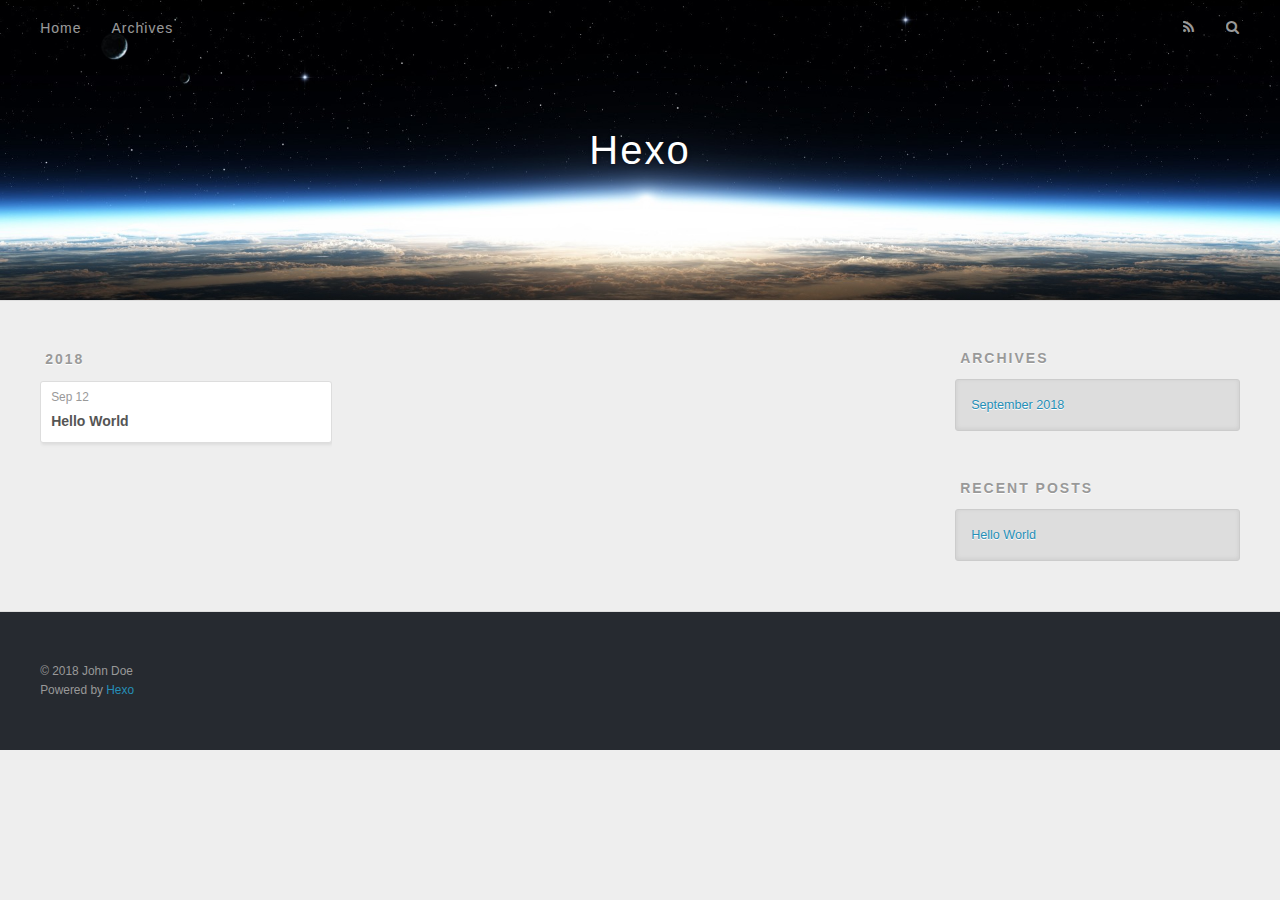
==== archives/index.html @ 9562ed74 "Site updated: 2018-09-12 23:59:18" ====
<!DOCTYPE html>
<html>
<head>
  <meta charset="utf-8">
  

  
  <title>Archives | Hexo</title>
  <meta name="viewport" content="width=device-width, initial-scale=1, maximum-scale=1">
  <meta property="og:type" content="website">
<meta property="og:title" content="Hexo">
<meta property="og:url" content="http://yoursite.com/archives/index.html">
<meta property="og:site_name" content="Hexo">
<meta property="og:locale" content="default">
<meta name="twitter:card" content="summary">
<meta name="twitter:title" content="Hexo">
  
    <link rel="alternate" href="/atom.xml" title="Hexo" type="application/atom+xml">
  
  
    <link rel="icon" href="/favicon.png">
  
  
    <link href="//fonts.googleapis.com/css?family=Source+Code+Pro" rel="stylesheet" type="text/css">
  
  <link rel="stylesheet" href="/css/style.css">
</head>

<body>
  <div id="container">
    <div id="wrap">
      <header id="header">
  <div id="banner"></div>
  <div id="header-outer" class="outer">
    <div id="header-title" class="inner">
      <h1 id="logo-wrap">
        <a href="/" id="logo">Hexo</a>
      </h1>
      
    </div>
    <div id="header-inner" class="inner">
      <nav id="main-nav">
        <a id="main-nav-toggle" class="nav-icon"></a>
        
          <a class="main-nav-link" href="/">Home</a>
        
          <a class="main-nav-link" href="/archives">Archives</a>
        
      </nav>
      <nav id="sub-nav">
        
          <a id="nav-rss-link" class="nav-icon" href="/atom.xml" title="RSS Feed"></a>
        
        <a id="nav-search-btn" class="nav-icon" title="Search"></a>
      </nav>
      <div id="search-form-wrap">
        <form action="//google.com/search" method="get" accept-charset="UTF-8" class="search-form"><input type="search" name="q" class="search-form-input" placeholder="Search"><button type="submit" class="search-form-submit">&#xF002;</button><input type="hidden" name="sitesearch" value="http://yoursite.com"></form>
      </div>
    </div>
  </div>
</header>
      <div class="outer">
        <section id="main">
  
  
    
    
      
      
      <section class="archives-wrap">
        <div class="archive-year-wrap">
          <a href="/archives/2018" class="archive-year">2018</a>
        </div>
        <div class="archives">
    
    <article class="archive-article archive-type-post">
  <div class="archive-article-inner">
    <header class="archive-article-header">
      <a href="/2018/09/12/hello-world/" class="archive-article-date">
  <time datetime="2018-09-12T15:31:34.740Z" itemprop="datePublished">Sep 12</time>
</a>
      
  
    <h1 itemprop="name">
      <a class="archive-article-title" href="/2018/09/12/hello-world/">Hello World</a>
    </h1>
  

    </header>
  </div>
</article>
  
  
    </div></section>
  


</section>
        
          <aside id="sidebar">
  
    

  
    

  
    
  
    
  <div class="widget-wrap">
    <h3 class="widget-title">Archives</h3>
    <div class="widget">
      <ul class="archive-list"><li class="archive-list-item"><a class="archive-list-link" href="/archives/2018/09/">September 2018</a></li></ul>
    </div>
  </div>


  
    
  <div class="widget-wrap">
    <h3 class="widget-title">Recent Posts</h3>
    <div class="widget">
      <ul>
        
          <li>
            <a href="/2018/09/12/hello-world/">Hello World</a>
          </li>
        
      </ul>
    </div>
  </div>

  
</aside>
        
      </div>
      <footer id="footer">
  
  <div class="outer">
    <div id="footer-info" class="inner">
      &copy; 2018 John Doe<br>
      Powered by <a href="http://hexo.io/" target="_blank">Hexo</a>
    </div>
  </div>
</footer>
    </div>
    <nav id="mobile-nav">
  
    <a href="/" class="mobile-nav-link">Home</a>
  
    <a href="/archives" class="mobile-nav-link">Archives</a>
  
</nav>
    

<script src="//ajax.googleapis.com/ajax/libs/jquery/2.0.3/jquery.min.js"></script>


  <link rel="stylesheet" href="/fancybox/jquery.fancybox.css">
  <script src="/fancybox/jquery.fancybox.pack.js"></script>


<script src="/js/script.js"></script>



  </div>
</body>
</html>
---- css/style.css ----
body {
  width: 100%;
}
body:before,
body:after {
  content: "";
  display: table;
}
body:after {
  clear: both;
}
html,
body,
div,
span,
applet,
object,
iframe,
h1,
h2,
h3,
h4,
h5,
h6,
p,
blockquote,
pre,
a,
abbr,
acronym,
address,
big,
cite,
code,
del,
dfn,
em,
img,
ins,
kbd,
q,
s,
samp,
small,
strike,
strong,
sub,
sup,
tt,
var,
dl,
dt,
dd,
ol,
ul,
li,
fieldset,
form,
label,
legend,
table,
caption,
tbody,
tfoot,
thead,
tr,
th,
td {
  margin: 0;
  padding: 0;
  border: 0;
  outline: 0;
  font-weight: inherit;
  font-style: inherit;
  font-family: inherit;
  font-size: 100%;
  vertical-align: baseline;
}
body {
  line-height: 1;
  color: #000;
  background: #fff;
}
ol,
ul {
  list-style: none;
}
table {
  border-collapse: separate;
  border-spacing: 0;
  vertical-align: middle;
}
caption,
th,
td {
  text-align: left;
  font-weight: normal;
  vertical-align: middle;
}
a img {
  border: none;
}
input,
button {
  margin: 0;
  padding: 0;
}
input::-moz-focus-inner,
button::-moz-focus-inner {
  border: 0;
  padding: 0;
}
@font-face {
  font-family: FontAwesome;
  font-style: normal;
  font-weight: normal;
  src: url("fonts/fontawesome-webfont.eot?v=#4.0.3");
  src: url("fonts/fontawesome-webfont.eot?#iefix&v=#4.0.3") format("embedded-opentype"), url("fonts/fontawesome-webfont.woff?v=#4.0.3") format("woff"), url("fonts/fontawesome-webfont.ttf?v=#4.0.3") format("truetype"), url("fonts/fontawesome-webfont.svg#fontawesomeregular?v=#4.0.3") format("svg");
}
html,
body,
#container {
  height: 100%;
}
body {
  background: #eee;
  font: 14px -apple-system, BlinkMacSystemFont, "Segoe UI", "Roboto", "Oxygen", "Ubuntu", "Cantarell", "Fira Sans", "Droid Sans", "Helvetica Neue", sans-serif;
  -webkit-text-size-adjust: 100%;
}
.outer {
  max-width: 1220px;
  margin: 0 auto;
  padding: 0 20px;
}
.outer:before,
.outer:after {
  content: "";
  display: table;
}
.outer:after {
  clear: both;
}
.inner {
  display: inline;
  float: left;
  width: 98.33333333333333%;
  margin: 0 0.833333333333333%;
}
.left,
.alignleft {
  float: left;
}
.right,
.alignright {
  float: right;
}
.clear {
  clear: both;
}
#container {
  position: relative;
}
.mobile-nav-on {
  overflow: hidden;
}
#wrap {
  height: 100%;
  width: 100%;
  position: absolute;
  top: 0;
  left: 0;
  -webkit-transition: 0.2s ease-out;
  -moz-transition: 0.2s ease-out;
  -ms-transition: 0.2s ease-out;
  transition: 0.2s ease-out;
  z-index: 1;
  background: #eee;
}
.mobile-nav-on #wrap {
  left: 280px;
}
@media screen and (min-width: 768px) {
  #main {
    display: inline;
    float: left;
    width: 73.33333333333333%;
    margin: 0 0.833333333333333%;
  }
}
.article-date,
.article-category-link,
.archive-year,
.widget-title {
  text-decoration: none;
  text-transform: uppercase;
  letter-spacing: 2px;
  color: #999;
  margin-bottom: 1em;
  margin-left: 5px;
  line-height: 1em;
  text-shadow: 0 1px #fff;
  font-weight: bold;
}
.article-inner,
.archive-article-inner {
  background: #fff;
  -webkit-box-shadow: 1px 2px 3px #ddd;
  box-shadow: 1px 2px 3px #ddd;
  border: 1px solid #ddd;
  border-radius: 3px;
}
.article-entry h1,
.widget h1 {
  font-size: 2em;
}
.article-entry h2,
.widget h2 {
  font-size: 1.5em;
}
.article-entry h3,
.widget h3 {
  font-size: 1.3em;
}
.article-entry h4,
.widget h4 {
  font-size: 1.2em;
}
.article-entry h5,
.widget h5 {
  font-size: 1em;
}
.article-entry h6,
.widget h6 {
  font-size: 1em;
  color: #999;
}
.article-entry hr,
.widget hr {
  border: 1px dashed #ddd;
}
.article-entry strong,
.widget strong {
  font-weight: bold;
}
.article-entry em,
.widget em,
.article-entry cite,
.widget cite {
  font-style: italic;
}
.article-entry sup,
.widget sup,
.article-entry sub,
.widget sub {
  font-size: 0.75em;
  line-height: 0;
  position: relative;
  vertical-align: baseline;
}
.article-entry sup,
.widget sup {
  top: -0.5em;
}
.article-entry sub,
.widget sub {
  bottom: -0.2em;
}
.article-entry small,
.widget small {
  font-size: 0.85em;
}
.article-entry acronym,
.widget acronym,
.article-entry abbr,
.widget abbr {
  border-bottom: 1px dotted;
}
.article-entry ul,
.widget ul,
.article-entry ol,
.widget ol,
.article-entry dl,
.widget dl {
  margin: 0 20px;
  line-height: 1.6em;
}
.article-entry ul ul,
.widget ul ul,
.article-entry ol ul,
.widget ol ul,
.article-entry ul ol,
.widget ul ol,
.article-entry ol ol,
.widget ol ol {
  margin-top: 0;
  margin-bottom: 0;
}
.article-entry ul,
.widget ul {
  list-style: disc;
}
.article-entry ol,
.widget ol {
  list-style: decimal;
}
.article-entry dt,
.widget dt {
  font-weight: bold;
}
#header {
  height: 300px;
  position: relative;
  border-bottom: 1px solid #ddd;
}
#header:before,
#header:after {
  content: "";
  position: absolute;
  left: 0;
  right: 0;
  height: 40px;
}
#header:before {
  top: 0;
  background: -webkit-linear-gradient(rgba(0,0,0,0.2), transparent);
  background: -moz-linear-gradient(rgba(0,0,0,0.2), transparent);
  background: -ms-linear-gradient(rgba(0,0,0,0.2), transparent);
  background: linear-gradient(rgba(0,0,0,0.2), transparent);
}
#header:after {
  bottom: 0;
  background: -webkit-linear-gradient(transparent, rgba(0,0,0,0.2));
  background: -moz-linear-gradient(transparent, rgba(0,0,0,0.2));
  background: -ms-linear-gradient(transparent, rgba(0,0,0,0.2));
  background: linear-gradient(transparent, rgba(0,0,0,0.2));
}
#header-outer {
  height: 100%;
  position: relative;
}
#header-inner {
  position: relative;
  overflow: hidden;
}
#banner {
  position: absolute;
  top: 0;
  left: 0;
  width: 100%;
  height: 100%;
  background: url("images/banner.jpg") center #000;
  -webkit-background-size: cover;
  -moz-background-size: cover;
  background-size: cover;
  z-index: -1;
}
#header-title {
  text-align: center;
  height: 40px;
  position: absolute;
  top: 50%;
  left: 0;
  margin-top: -20px;
}
#logo,
#subtitle {
  text-decoration: none;
  color: #fff;
  font-weight: 300;
  text-shadow: 0 1px 4px rgba(0,0,0,0.3);
}
#logo {
  font-size: 40px;
  line-height: 40px;
  letter-spacing: 2px;
}
#subtitle {
  font-size: 16px;
  line-height: 16px;
  letter-spacing: 1px;
}
#subtitle-wrap {
  margin-top: 16px;
}
#main-nav {
  float: left;
  margin-left: -15px;
}
.nav-icon,
.main-nav-link {
  float: left;
  color: #fff;
  opacity: 0.6;
  text-decoration: none;
  text-shadow: 0 1px rgba(0,0,0,0.2);
  -webkit-transition: opacity 0.2s;
  -moz-transition: opacity 0.2s;
  -ms-transition: opacity 0.2s;
  transition: opacity 0.2s;
  display: block;
  padding: 20px 15px;
}
.nav-icon:hover,
.main-nav-link:hover {
  opacity: 1;
}
.nav-icon {
  font-family: FontAwesome;
  text-align: center;
  font-size: 14px;
  width: 14px;
  height: 14px;
  padding: 20px 15px;
  position: relative;
  cursor: pointer;
}
.main-nav-link {
  font-weight: 300;
  letter-spacing: 1px;
}
@media screen and (max-width: 479px) {
  .main-nav-link {
    display: none;
  }
}
#main-nav-toggle {
  display: none;
}
#main-nav-toggle:before {
  content: "\f0c9";
}
@media screen and (max-width: 479px) {
  #main-nav-toggle {
    display: block;
  }
}
#sub-nav {
  float: right;
  margin-right: -15px;
}
#nav-rss-link:before {
  content: "\f09e";
}
#nav-search-btn:before {
  content: "\f002";
}
#search-form-wrap {
  position: absolute;
  top: 15px;
  width: 150px;
  height: 30px;
  right: -150px;
  opacity: 0;
  -webkit-transition: 0.2s ease-out;
  -moz-transition: 0.2s ease-out;
  -ms-transition: 0.2s ease-out;
  transition: 0.2s ease-out;
}
#search-form-wrap.on {
  opacity: 1;
  right: 0;
}
@media screen and (max-width: 479px) {
  #search-form-wrap {
    width: 100%;
    right: -100%;
  }
}
.search-form {
  position: absolute;
  top: 0;
  left: 0;
  right: 0;
  background: #fff;
  padding: 5px 15px;
  border-radius: 15px;
  -webkit-box-shadow: 0 0 10px rgba(0,0,0,0.3);
  box-shadow: 0 0 10px rgba(0,0,0,0.3);
}
.search-form-input {
  border: none;
  background: none;
  color: #555;
  width: 100%;
  font: 13px -apple-system, BlinkMacSystemFont, "Segoe UI", "Roboto", "Oxygen", "Ubuntu", "Cantarell", "Fira Sans", "Droid Sans", "Helvetica Neue", sans-serif;
  outline: none;
}
.search-form-input::-webkit-search-results-decoration,
.search-form-input::-webkit-search-cancel-button {
  -webkit-appearance: none;
}
.search-form-submit {
  position: absolute;
  top: 50%;
  right: 10px;
  margin-top: -7px;
  font: 13px FontAwesome;
  border: none;
  background: none;
  color: #bbb;
  cursor: pointer;
}
.search-form-submit:hover,
.search-form-submit:focus {
  color: #777;
}
.article {
  margin: 50px 0;
}
.article-inner {
  overflow: hidden;
}
.article-meta:before,
.article-meta:after {
  content: "";
  display: table;
}
.article-meta:after {
  clear: both;
}
.article-date {
  float: left;
}
.article-category {
  float: left;
  line-height: 1em;
  color: #ccc;
  text-shadow: 0 1px #fff;
  margin-left: 8px;
}
.article-category:before {
  content: "\2022";
}
.article-category-link {
  margin: 0 12px 1em;
}
.article-header {
  padding: 20px 20px 0;
}
.article-title {
  text-decoration: none;
  font-size: 2em;
  font-weight: bold;
  color: #555;
  line-height: 1.1em;
  -webkit-transition: color 0.2s;
  -moz-transition: color 0.2s;
  -ms-transition: color 0.2s;
  transition: color 0.2s;
}
a.article-title:hover {
  color: #258fb8;
}
.article-entry {
  color: #555;
  padding: 0 20px;
}
.article-entry:before,
.article-entry:after {
  content: "";
  display: table;
}
.article-entry:after {
  clear: both;
}
.article-entry p,
.article-entry table {
  line-height: 1.6em;
  margin: 1.6em 0;
}
.article-entry h1,
.article-entry h2,
.article-entry h3,
.article-entry h4,
.article-entry h5,
.article-entry h6 {
  font-weight: bold;
}
.article-entry h1,
.article-entry h2,
.article-entry h3,
.article-entry h4,
.article-entry h5,
.article-entry h6 {
  line-height: 1.1em;
  margin: 1.1em 0;
}
.article-entry a {
  color: #258fb8;
  text-decoration: none;
}
.article-entry a:hover {
  text-decoration: underline;
}
.article-entry ul,
.article-entry ol,
.article-entry dl {
  margin-top: 1.6em;
  margin-bottom: 1.6em;
}
.article-entry img,
.article-entry video {
  max-width: 100%;
  height: auto;
  display: block;
  margin: auto;
}
.article-entry iframe {
  border: none;
}
.article-entry table {
  width: 100%;
  border-collapse: collapse;
  border-spacing: 0;
}
.article-entry th {
  font-weight: bold;
  border-bottom: 3px solid #ddd;
  padding-bottom: 0.5em;
}
.article-entry td {
  border-bottom: 1px solid #ddd;
  padding: 10px 0;
}
.article-entry blockquote {
  font-family: Georgia, "Times New Roman", serif;
  font-size: 1.4em;
  margin: 1.6em 20px;
  text-align: center;
}
.article-entry blockquote footer {
  font-size: 14px;
  margin: 1.6em 0;
  font-family: -apple-system, BlinkMacSystemFont, "Segoe UI", "Roboto", "Oxygen", "Ubuntu", "Cantarell", "Fira Sans", "Droid Sans", "Helvetica Neue", sans-serif;
}
.article-entry blockquote footer cite:before {
  content: "—";
  padding: 0 0.5em;
}
.article-entry .pullquote {
  text-align: left;
  width: 45%;
  margin: 0;
}
.article-entry .pullquote.left {
  margin-left: 0.5em;
  margin-right: 1em;
}
.article-entry .pullquote.right {
  margin-right: 0.5em;
  margin-left: 1em;
}
.article-entry .caption {
  color: #999;
  display: block;
  font-size: 0.9em;
  margin-top: 0.5em;
  position: relative;
  text-align: center;
}
.article-entry .video-container {
  position: relative;
  padding-top: 56.25%;
  height: 0;
  overflow: hidden;
}
.article-entry .video-container iframe,
.article-entry .video-container object,
.article-entry .video-container embed {
  position: absolute;
  top: 0;
  left: 0;
  width: 100%;
  height: 100%;
  margin-top: 0;
}
.article-more-link a {
  display: inline-block;
  line-height: 1em;
  padding: 6px 15px;
  border-radius: 15px;
  background: #eee;
  color: #999;
  text-shadow: 0 1px #fff;
  text-decoration: none;
}
.article-more-link a:hover {
  background: #258fb8;
  color: #fff;
  text-decoration: none;
  text-shadow: 0 1px #1e7293;
}
.article-footer {
  font-size: 0.85em;
  line-height: 1.6em;
  border-top: 1px solid #ddd;
  padding-top: 1.6em;
  margin: 0 20px 20px;
}
.article-footer:before,
.article-footer:after {
  content: "";
  display: table;
}
.article-footer:after {
  clear: both;
}
.article-footer a {
  color: #999;
  text-decoration: none;
}
.article-footer a:hover {
  color: #555;
}
.article-tag-list-item {
  float: left;
  margin-right: 10px;
}
.article-tag-list-link:before {
  content: "#";
}
.article-comment-link {
  float: right;
}
.article-comment-link:before {
  content: "\f075";
  font-family: FontAwesome;
  padding-right: 8px;
}
.article-share-link {
  cursor: pointer;
  float: right;
  margin-left: 20px;
}
.article-share-link:before {
  content: "\f064";
  font-family: FontAwesome;
  padding-right: 6px;
}
#article-nav {
  position: relative;
}
#article-nav:before,
#article-nav:after {
  content: "";
  display: table;
}
#article-nav:after {
  clear: both;
}
@media screen and (min-width: 768px) {
  #article-nav {
    margin: 50px 0;
  }
  #article-nav:before {
    width: 8px;
    height: 8px;
    position: absolute;
    top: 50%;
    left: 50%;
    margin-top: -4px;
    margin-left: -4px;
    content: "";
    border-radius: 50%;
    background: #ddd;
    -webkit-box-shadow: 0 1px 2px #fff;
    box-shadow: 0 1px 2px #fff;
  }
}
.article-nav-link-wrap {
  text-decoration: none;
  text-shadow: 0 1px #fff;
  color: #999;
  -webkit-box-sizing: border-box;
  -moz-box-sizing: border-box;
  box-sizing: border-box;
  margin-top: 50px;
  text-align: center;
  display: block;
}
.article-nav-link-wrap:hover {
  color: #555;
}
@media screen and (min-width: 768px) {
  .article-nav-link-wrap {
    width: 50%;
    margin-top: 0;
  }
}
@media screen and (min-width: 768px) {
  #article-nav-newer {
    float: left;
    text-align: right;
    padding-right: 20px;
  }
}
@media screen and (min-width: 768px) {
  #article-nav-older {
    float: right;
    text-align: left;
    padding-left: 20px;
  }
}
.article-nav-caption {
  text-transform: uppercase;
  letter-spacing: 2px;
  color: #ddd;
  line-height: 1em;
  font-weight: bold;
}
#article-nav-newer .article-nav-caption {
  margin-right: -2px;
}
.article-nav-title {
  font-size: 0.85em;
  line-height: 1.6em;
  margin-top: 0.5em;
}
.article-share-box {
  position: absolute;
  display: none;
  background: #fff;
  -webkit-box-shadow: 1px 2px 10px rgba(0,0,0,0.2);
  box-shadow: 1px 2px 10px rgba(0,0,0,0.2);
  border-radius: 3px;
  margin-left: -145px;
  overflow: hidden;
  z-index: 1;
}
.article-share-box.on {
  display: block;
}
.article-share-input {
  width: 100%;
  background: none;
  -webkit-box-sizing: border-box;
  -moz-box-sizing: border-box;
  box-sizing: border-box;
  font: 14px -apple-system, BlinkMacSystemFont, "Segoe UI", "Roboto", "Oxygen", "Ubuntu", "Cantarell", "Fira Sans", "Droid Sans", "Helvetica Neue", sans-serif;
  padding: 0 15px;
  color: #555;
  outline: none;
  border: 1px solid #ddd;
  border-radius: 3px 3px 0 0;
  height: 36px;
  line-height: 36px;
}
.article-share-links {
  background: #eee;
}
.article-share-links:before,
.article-share-links:after {
  content: "";
  display: table;
}
.article-share-links:after {
  clear: both;
}
.article-share-twitter,
.article-share-facebook,
.article-share-pinterest,
.article-share-google {
  width: 50px;
  height: 36px;
  display: block;
  float: left;
  position: relative;
  color: #999;
  text-shadow: 0 1px #fff;
}
.article-share-twitter:before,
.article-share-facebook:before,
.article-share-pinterest:before,
.article-share-google:before {
  font-size: 20px;
  font-family: FontAwesome;
  width: 20px;
  height: 20px;
  position: absolute;
  top: 50%;
  left: 50%;
  margin-top: -10px;
  margin-left: -10px;
  text-align: center;
}
.article-share-twitter:hover,
.article-share-facebook:hover,
.article-share-pinterest:hover,
.article-share-google:hover {
  color: #fff;
}
.article-share-twitter:before {
  content: "\f099";
}
.article-share-twitter:hover {
  background: #00aced;
  text-shadow: 0 1px #008abe;
}
.article-share-facebook:before {
  content: "\f09a";
}
.article-share-facebook:hover {
  background: #3b5998;
  text-shadow: 0 1px #2f477a;
}
.article-share-pinterest:before {
  content: "\f0d2";
}
.article-share-pinterest:hover {
  background: #cb2027;
  text-shadow: 0 1px #a21a1f;
}
.article-share-google:before {
  content: "\f0d5";
}
.article-share-google:hover {
  background: #dd4b39;
  text-shadow: 0 1px #be3221;
}
.article-gallery {
  background: #000;
  position: relative;
}
.article-gallery-photos {
  position: relative;
  overflow: hidden;
}
.article-gallery-img {
  display: none;
  max-width: 100%;
}
.article-gallery-img:first-child {
  display: block;
}
.article-gallery-img.loaded {
  position: absolute;
  display: block;
}
.article-gallery-img img {
  display: block;
  max-width: 100%;
  margin: 0 auto;
}
#comments {
  background: #fff;
  -webkit-box-shadow: 1px 2px 3px #ddd;
  box-shadow: 1px 2px 3px #ddd;
  padding: 20px;
  border: 1px solid #ddd;
  border-radius: 3px;
  margin: 50px 0;
}
#comments a {
  color: #258fb8;
}
.archives-wrap {
  margin: 50px 0;
}
.archives:before,
.archives:after {
  content: "";
  display: table;
}
.archives:after {
  clear: both;
}
.archive-year-wrap {
  margin-bottom: 1em;
}
.archives {
  -webkit-column-gap: 10px;
  -moz-column-gap: 10px;
  column-gap: 10px;
}
@media screen and (min-width: 480px) and (max-width: 767px) {
  .archives {
    -webkit-column-count: 2;
    -moz-column-count: 2;
    column-count: 2;
  }
}
@media screen and (min-width: 768px) {
  .archives {
    -webkit-column-count: 3;
    -moz-column-count: 3;
    column-count: 3;
  }
}
.archive-article {
  -webkit-column-break-inside: avoid;
  page-break-inside: avoid;
  overflow: hidden;
  break-inside: avoid-column;
}
.archive-article-inner {
  padding: 10px;
  margin-bottom: 15px;
}
.archive-article-title {
  text-decoration: none;
  font-weight: bold;
  color: #555;
  -webkit-transition: color 0.2s;
  -moz-transition: color 0.2s;
  -ms-transition: color 0.2s;
  transition: color 0.2s;
  line-height: 1.6em;
}
.archive-article-title:hover {
  color: #258fb8;
}
.archive-article-footer {
  margin-top: 1em;
}
.archive-article-date {
  color: #999;
  text-decoration: none;
  font-size: 0.85em;
  line-height: 1em;
  margin-bottom: 0.5em;
  display: block;
}
#page-nav {
  margin: 50px auto;
  background: #fff;
  -webkit-box-shadow: 1px 2px 3px #ddd;
  box-shadow: 1px 2px 3px #ddd;
  border: 1px solid #ddd;
  border-radius: 3px;
  text-align: center;
  color: #999;
  overflow: hidden;
}
#page-nav:before,
#page-nav:after {
  content: "";
  display: table;
}
#page-nav:after {
  clear: both;
}
#page-nav a,
#page-nav span {
  padding: 10px 20px;
  line-height: 1;
  height: 2ex;
}
#page-nav a {
  color: #999;
  text-decoration: none;
}
#page-nav a:hover {
  background: #999;
  color: #fff;
}
#page-nav .prev {
  float: left;
}
#page-nav .next {
  float: right;
}
#page-nav .page-number {
  display: inline-block;
}
@media screen and (max-width: 479px) {
  #page-nav .page-number {
    display: none;
  }
}
#page-nav .current {
  color: #555;
  font-weight: bold;
}
#page-nav .space {
  color: #ddd;
}
#footer {
  background: #262a30;
  padding: 50px 0;
  border-top: 1px solid #ddd;
  color: #999;
}
#footer a {
  color: #258fb8;
  text-decoration: none;
}
#footer a:hover {
  text-decoration: underline;
}
#footer-info {
  line-height: 1.6em;
  font-size: 0.85em;
}
.article-entry pre,
.article-entry .highlight {
  background: #2d2d2d;
  margin: 0 -20px;
  padding: 15px 20px;
  border-style: solid;
  border-color: #ddd;
  border-width: 1px 0;
  overflow: auto;
  color: #ccc;
  line-height: 22.400000000000002px;
}
.article-entry .highlight .gutter pre,
.article-entry .gist .gist-file .gist-data .line-numbers {
  color: #666;
  font-size: 0.85em;
}
.article-entry pre,
.article-entry code {
  font-family: "Source Code Pro", Consolas, Monaco, Menlo, Consolas, monospace;
}
.article-entry code {
  background: #eee;
  text-shadow: 0 1px #fff;
  padding: 0 0.3em;
}
.article-entry pre code {
  background: none;
  text-shadow: none;
  padding: 0;
}
.article-entry .highlight pre {
  border: none;
  margin: 0;
  padding: 0;
}
.article-entry .highlight table {
  margin: 0;
  width: auto;
}
.article-entry .highlight td {
  border: none;
  padding: 0;
}
.article-entry .highlight figcaption {
  font-size: 0.85em;
  color: #999;
  line-height: 1em;
  margin-bottom: 1em;
}
.article-entry .highlight figcaption:before,
.article-entry .highlight figcaption:after {
  content: "";
  display: table;
}
.article-entry .highlight figcaption:after {
  clear: both;
}
.article-entry .highlight figcaption a {
  float: right;
}
.article-entry .highlight .gutter pre {
  text-align: right;
  padding-right: 20px;
}
.article-entry .highlight .line {
  height: 22.400000000000002px;
}
.article-entry .highlight .line.marked {
  background: #515151;
}
.article-entry .gist {
  margin: 0 -20px;
  border-style: solid;
  border-color: #ddd;
  border-width: 1px 0;
  background: #2d2d2d;
  padding: 15px 20px 15px 0;
}
.article-entry .gist .gist-file {
  border: none;
  font-family: "Source Code Pro", Consolas, Monaco, Menlo, Consolas, monospace;
  margin: 0;
}
.article-entry .gist .gist-file .gist-data {
  background: none;
  border: none;
}
.article-entry .gist .gist-file .gist-data .line-numbers {
  background: none;
  border: none;
  padding: 0 20px 0 0;
}
.article-entry .gist .gist-file .gist-data .line-data {
  padding: 0 !important;
}
.article-entry .gist .gist-file .highlight {
  margin: 0;
  padding: 0;
  border: none;
}
.article-entry .gist .gist-file .gist-meta {
  background: #2d2d2d;
  color: #999;
  font: 0.85em -apple-system, BlinkMacSystemFont, "Segoe UI", "Roboto", "Oxygen", "Ubuntu", "Cantarell", "Fira Sans", "Droid Sans", "Helvetica Neue", sans-serif;
  text-shadow: 0 0;
  padding: 0;
  margin-top: 1em;
  margin-left: 20px;
}
.article-entry .gist .gist-file .gist-meta a {
  color: #258fb8;
  font-weight: normal;
}
.article-entry .gist .gist-file .gist-meta a:hover {
  text-decoration: underline;
}
pre .comment,
pre .title {
  color: #999;
}
pre .variable,
pre .attribute,
pre .tag,
pre .regexp,
pre .ruby .constant,
pre .xml .tag .title,
pre .xml .pi,
pre .xml .doctype,
pre .html .doctype,
pre .css .id,
pre .css .class,
pre .css .pseudo {
  color: #f2777a;
}
pre .number,
pre .preprocessor,
pre .built_in,
pre .literal,
pre .params,
pre .constant {
  color: #f99157;
}
pre .class,
pre .ruby .class .title,
pre .css .rules .attribute {
  color: #9c9;
}
pre .string,
pre .value,
pre .inheritance,
pre .header,
pre .ruby .symbol,
pre .xml .cdata {
  color: #9c9;
}
pre .css .hexcolor {
  color: #6cc;
}
pre .function,
pre .python .decorator,
pre .python .title,
pre .ruby .function .title,
pre .ruby .title .keyword,
pre .perl .sub,
pre .javascript .title,
pre .coffeescript .title {
  color: #69c;
}
pre .keyword,
pre .javascript .function {
  color: #c9c;
}
@media screen and (max-width: 479px) {
  #mobile-nav {
    position: absolute;
    top: 0;
    left: 0;
    width: 280px;
    height: 100%;
    background: #191919;
    border-right: 1px solid #fff;
  }
}
@media screen and (max-width: 479px) {
  .mobile-nav-link {
    display: block;
    color: #999;
    text-decoration: none;
    padding: 15px 20px;
    font-weight: bold;
  }
  .mobile-nav-link:hover {
    color: #fff;
  }
}
@media screen and (min-width: 768px) {
  #sidebar {
    display: inline;
    float: left;
    width: 23.333333333333332%;
    margin: 0 0.833333333333333%;
  }
}
.widget-wrap {
  margin: 50px 0;
}
.widget {
  color: #777;
  text-shadow: 0 1px #fff;
  background: #ddd;
  -webkit-box-shadow: 0 -1px 4px #ccc inset;
  box-shadow: 0 -1px 4px #ccc inset;
  border: 1px solid #ccc;
  padding: 15px;
  border-radius: 3px;
}
.widget a {
  color: #258fb8;
  text-decoration: none;
}
.widget a:hover {
  text-decoration: underline;
}
.widget ul ul,
.widget ol ul,
.widget dl ul,
.widget ul ol,
.widget ol ol,
.widget dl ol,
.widget ul dl,
.widget ol dl,
.widget dl dl {
  margin-left: 15px;
  list-style: disc;
}
.widget {
  line-height: 1.6em;
  word-wrap: break-word;
  font-size: 0.9em;
}
.widget ul,
.widget ol {
  list-style: none;
  margin: 0;
}
.widget ul ul,
.widget ol ul,
.widget ul ol,
.widget ol ol {
  margin: 0 20px;
}
.widget ul ul,
.widget ol ul {
  list-style: disc;
}
.widget ul ol,
.widget ol ol {
  list-style: decimal;
}
.category-list-count,
.tag-list-count,
.archive-list-count {
  padding-left: 5px;
  color: #999;
  font-size: 0.85em;
}
.category-list-count:before,
.tag-list-count:before,
.archive-list-count:before {
  content: "(";
}
.category-list-count:after,
.tag-list-count:after,
.archive-list-count:after {
  content: ")";
}
.tagcloud a {
  margin-right: 5px;
  display: inline-block;
}
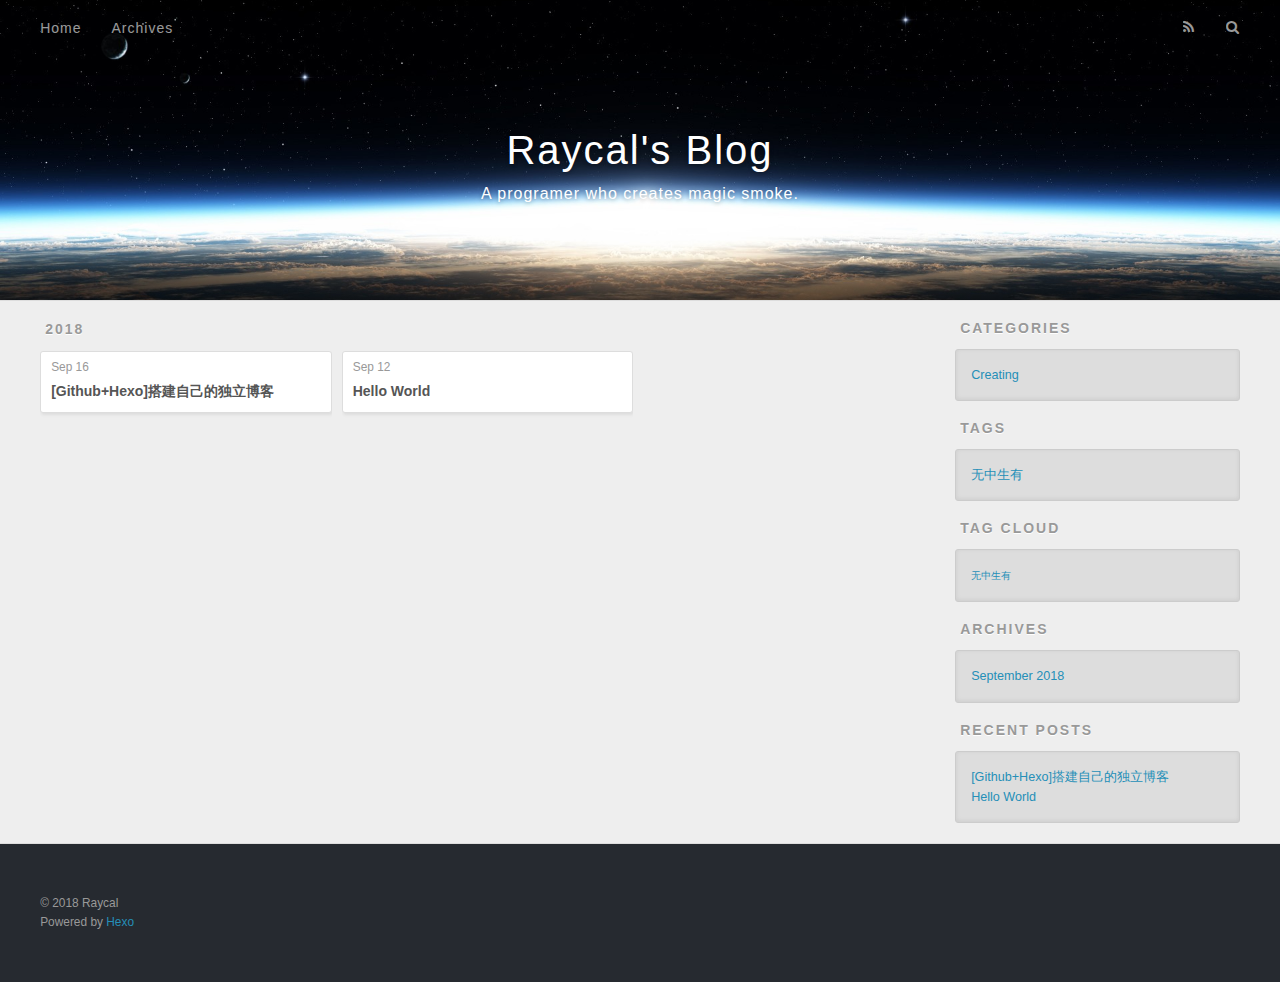
==== commit b069e85d: "Site updated: 2018-09-24 21:00:20" ====
--- a/archives/index.html
+++ b/archives/index.html
@@ -5,17 +5,20 @@
   
 
   
-  <title>Archives | Hexo</title>
+  <title>Archives | Raycal&#39;s Blog</title>
   <meta name="viewport" content="width=device-width, initial-scale=1, maximum-scale=1">
-  <meta property="og:type" content="website">
-<meta property="og:title" content="Hexo">
-<meta property="og:url" content="http://yoursite.com/archives/index.html">
-<meta property="og:site_name" content="Hexo">
+  <meta name="description" content="At here waiting for you.">
+<meta property="og:type" content="website">
+<meta property="og:title" content="Raycal&#39;s Blog">
+<meta property="og:url" content="http://raycalthunder.github.io/archives/index.html">
+<meta property="og:site_name" content="Raycal&#39;s Blog">
+<meta property="og:description" content="At here waiting for you.">
 <meta property="og:locale" content="default">
 <meta name="twitter:card" content="summary">
-<meta name="twitter:title" content="Hexo">
-  
-    <link rel="alternate" href="/atom.xml" title="Hexo" type="application/atom+xml">
+<meta name="twitter:title" content="Raycal&#39;s Blog">
+<meta name="twitter:description" content="At here waiting for you.">
+  
+    <link rel="alternate" href="/atom.xml" title="Raycal&#39;s Blog" type="application/atom+xml">
   
   
     <link rel="icon" href="/favicon.png">
@@ -34,8 +37,12 @@
   <div id="header-outer" class="outer">
     <div id="header-title" class="inner">
       <h1 id="logo-wrap">
-        <a href="/" id="logo">Hexo</a>
+        <a href="/" id="logo">Raycal&#39;s Blog</a>
       </h1>
+      
+        <h2 id="subtitle-wrap">
+          <a href="/" id="subtitle">A programer who creates magic smoke.</a>
+        </h2>
       
     </div>
     <div id="header-inner" class="inner">
@@ -54,7 +61,7 @@
         <a id="nav-search-btn" class="nav-icon" title="Search"></a>
       </nav>
       <div id="search-form-wrap">
-        <form action="//google.com/search" method="get" accept-charset="UTF-8" class="search-form"><input type="search" name="q" class="search-form-input" placeholder="Search"><button type="submit" class="search-form-submit">&#xF002;</button><input type="hidden" name="sitesearch" value="http://yoursite.com"></form>
+        <form action="//google.com/search" method="get" accept-charset="UTF-8" class="search-form"><input type="search" name="q" class="search-form-input" placeholder="Search"><button type="submit" class="search-form-submit">&#xF002;</button><input type="hidden" name="sitesearch" value="http://raycalthunder.github.io"></form>
       </div>
     </div>
   </div>
@@ -76,13 +83,32 @@
     <article class="archive-article archive-type-post">
   <div class="archive-article-inner">
     <header class="archive-article-header">
-      <a href="/2018/09/12/hello-world/" class="archive-article-date">
+      <a href="/posts/creating/2018-09-16-build-your-github-blog.html" class="archive-article-date">
+  <time datetime="2018-09-15T16:46:41.000Z" itemprop="datePublished">Sep 16</time>
+</a>
+      
+  
+    <h1 itemprop="name">
+      <a class="archive-article-title" href="/posts/creating/2018-09-16-build-your-github-blog.html">[Github+Hexo]搭建自己的独立博客</a>
+    </h1>
+  
+
+    </header>
+  </div>
+</article>
+  
+    
+    
+    <article class="archive-article archive-type-post">
+  <div class="archive-article-inner">
+    <header class="archive-article-header">
+      <a href="/posts/uncategorized/2018-09-12-hello-world.html" class="archive-article-date">
   <time datetime="2018-09-12T15:31:34.740Z" itemprop="datePublished">Sep 12</time>
 </a>
       
   
     <h1 itemprop="name">
-      <a class="archive-article-title" href="/2018/09/12/hello-world/">Hello World</a>
+      <a class="archive-article-title" href="/posts/uncategorized/2018-09-12-hello-world.html">Hello World</a>
     </h1>
   
 
@@ -100,12 +126,33 @@
           <aside id="sidebar">
   
     
-
-  
-    
-
-  
-    
+  <div class="widget-wrap">
+    <h3 class="widget-title">Categories</h3>
+    <div class="widget">
+      <ul class="category-list"><li class="category-list-item"><a class="category-list-link" href="/categories/creating/">Creating</a></li></ul>
+    </div>
+  </div>
+
+
+  
+    
+  <div class="widget-wrap">
+    <h3 class="widget-title">Tags</h3>
+    <div class="widget">
+      <ul class="tag-list"><li class="tag-list-item"><a class="tag-list-link" href="/tags/progress/">无中生有</a></li></ul>
+    </div>
+  </div>
+
+
+  
+    
+  <div class="widget-wrap">
+    <h3 class="widget-title">Tag Cloud</h3>
+    <div class="widget tagcloud">
+      <a href="/tags/progress/" style="font-size: 10px;">无中生有</a>
+    </div>
+  </div>
+
   
     
   <div class="widget-wrap">
@@ -124,7 +171,11 @@
       <ul>
         
           <li>
-            <a href="/2018/09/12/hello-world/">Hello World</a>
+            <a href="/posts/creating/2018-09-16-build-your-github-blog.html">[Github+Hexo]搭建自己的独立博客</a>
+          </li>
+        
+          <li>
+            <a href="/posts/uncategorized/2018-09-12-hello-world.html">Hello World</a>
           </li>
         
       </ul>
@@ -139,7 +190,7 @@
   
   <div class="outer">
     <div id="footer-info" class="inner">
-      &copy; 2018 John Doe<br>
+      &copy; 2018 Raycal<br>
       Powered by <a href="http://hexo.io/" target="_blank">Hexo</a>
     </div>
   </div>
--- a/css/style.css
+++ b/css/style.css
@@ -505,7 +505,7 @@
   color: #777;
 }
 .article {
-  margin: 50px 0;
+  margin: 20px 0;
 }
 .article-inner {
   overflow: hidden;
@@ -750,7 +750,7 @@
 }
 @media screen and (min-width: 768px) {
   #article-nav {
-    margin: 50px 0;
+    margin: 20px 0;
   }
   #article-nav:before {
     width: 8px;
@@ -774,7 +774,7 @@
   -webkit-box-sizing: border-box;
   -moz-box-sizing: border-box;
   box-sizing: border-box;
-  margin-top: 50px;
+  margin-top: 20px;
   text-align: center;
   display: block;
 }
@@ -948,13 +948,13 @@
   padding: 20px;
   border: 1px solid #ddd;
   border-radius: 3px;
-  margin: 50px 0;
+  margin: 20px 0;
 }
 #comments a {
   color: #258fb8;
 }
 .archives-wrap {
-  margin: 50px 0;
+  margin: 20px 0;
 }
 .archives:before,
 .archives:after {
@@ -1021,7 +1021,7 @@
   display: block;
 }
 #page-nav {
-  margin: 50px auto;
+  margin: 20px auto;
   background: #fff;
   -webkit-box-shadow: 1px 2px 3px #ddd;
   box-shadow: 1px 2px 3px #ddd;
@@ -1099,8 +1099,9 @@
   border-style: solid;
   border-color: #ddd;
   border-width: 1px 0;
+  border-radius: 5px;
   overflow: auto;
-  color: #ccc;
+  color: #999;
   line-height: 22.400000000000002px;
 }
 .article-entry .highlight .gutter pre,
@@ -1114,7 +1115,9 @@
 }
 .article-entry code {
   background: #eee;
-  text-shadow: 0 1px #fff;
+  color: #666;
+  border-radius: 3px;
+  text-shadow: 1 1px #fff;
   padding: 0 0.3em;
 }
 .article-entry pre code {
@@ -1296,11 +1299,12 @@
   }
 }
 .widget-wrap {
-  margin: 50px 0;
+  margin: 20px 0;
 }
 .widget {
   color: #777;
-  text-shadow: 0 1px #fff;
+  color-link: #faa755;
+  text-shadow: 1 1px #fff;
   background: #ddd;
   -webkit-box-shadow: 0 -1px 4px #ccc inset;
   box-shadow: 0 -1px 4px #ccc inset;
